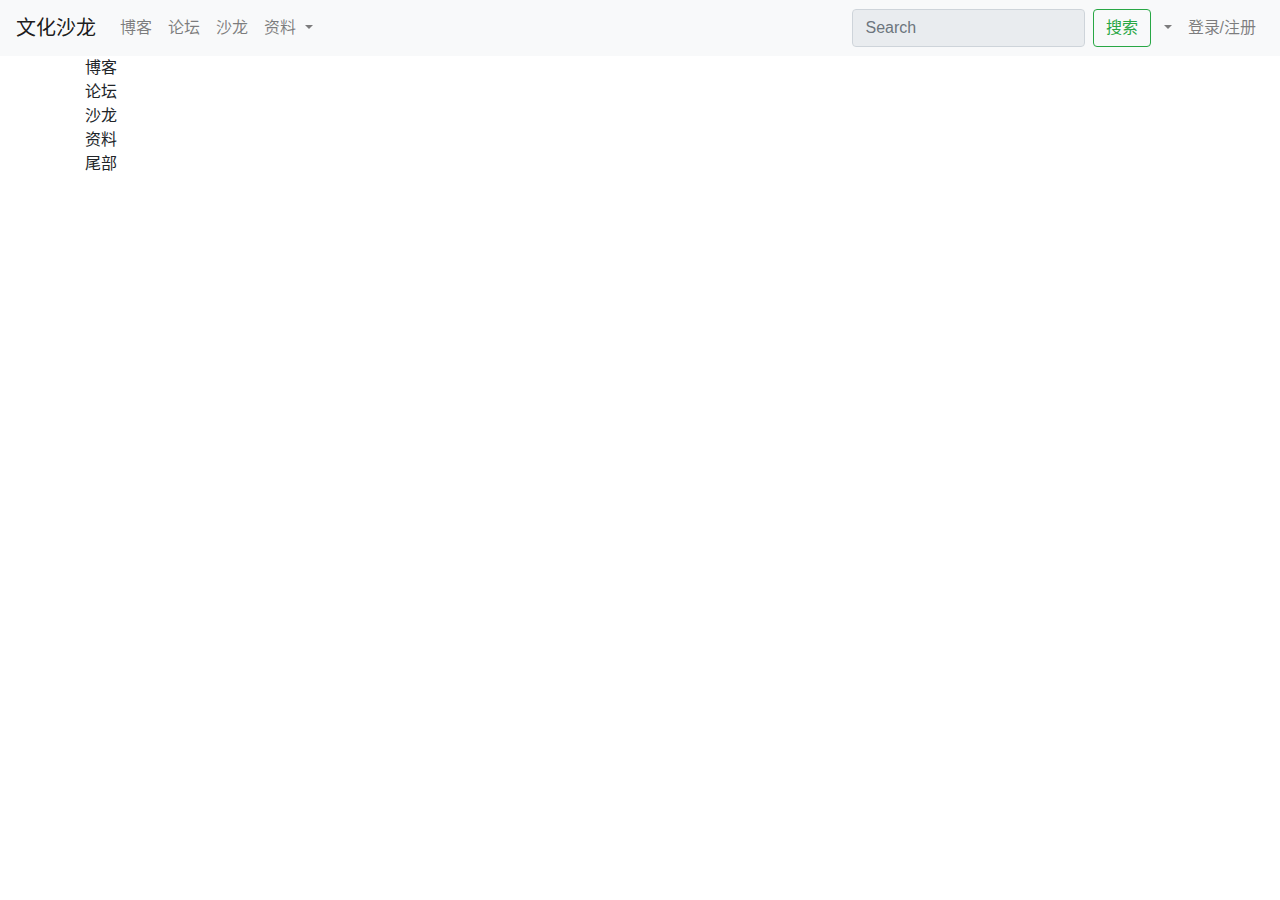
==== src/main/resources/templates/index.html @ 8df4c5cd "add check cookies" ====
<!DOCTYPE HTML>
<html xmlns:th="http://www.thymeleaf.org" lang="zh-cn">
<head>
    <title>沙龙社区</title>
    <meta charset="utf-8">
    <meta name="viewport" content="width=device-width, initial-scale=1, shrink-to-fit=no">

    <!--  引入自定义样式  -->
    <link rel="stylesheet" href="../css/index.css">

    <!--  引入zico图标样式  -->
    <!--    <link rel="stylesheet" href="../static/css/zico.min.css">-->

    <!--  部署bootstrap  -->
    <link rel="stylesheet" href="https://stackpath.bootstrapcdn.com/bootstrap/4.3.1/css/bootstrap.min.css"
          integrity="sha384-ggOyR0iXCbMQv3Xipma34MD+dH/1fQ784/j6cY/iJTQUOhcWr7x9JvoRxT2MZw1T" crossorigin="anonymous">
    <script src="https://code.jquery.com/jquery-3.3.1.slim.min.js"
            integrity="sha384-q8i/X+965DzO0rT7abK41JStQIAqVgRVzpbzo5smXKp4YfRvH+8abtTE1Pi6jizo"
            crossorigin="anonymous"></script>
    <script src="https://cdnjs.cloudflare.com/ajax/libs/popper.js/1.14.7/umd/popper.min.js"
            integrity="sha384-UO2eT0CpHqdSJQ6hJty5KVphtPhzWj9WO1clHTMGa3JDZwrnQq4sF86dIHNDz0W1"
            crossorigin="anonymous"></script>
    <script src="https://stackpath.bootstrapcdn.com/bootstrap/4.3.1/js/bootstrap.min.js"
            integrity="sha384-JjSmVgyd0p3pXB1rRibZUAYoIIy6OrQ6VrjIEaFf/nJGzIxFDsf4x0xIM+B07jRM"
            crossorigin="anonymous"></script>

</head>
<body>
<!------------------------------------------头部begin------------------------------------------>
<header id="index_header">
    <!--------------------------------导航-------------------------------->
    <nav class="navbar navbar-expand-lg navbar-light bg-light">
        <a class="navbar-brand" href="#">文化沙龙</a>
        <button class="navbar-toggler" type="button" data-toggle="collapse" data-target="#navbarSupportedContent"
                aria-controls="navbarSupportedContent" aria-expanded="false" aria-label="Toggle navigation">
            <span class="navbar-toggler-icon"></span>
        </button>

        <div class="collapse navbar-collapse" id="navbarSupportedContent">
            <ul class="navbar-nav mr-auto">
                <li class="nav-item">
                    <a class="nav-link" href="#">博客<span class="sr-only">(current)</span></a>
                </li>
                <li class="nav-item">
                    <a class="nav-link" href="#">论坛</a>
                </li>
                <li class="nav-item">
                    <a class="nav-link" href="#">沙龙</a>
                </li>
                <li class="nav-item dropdown">
                    <a class="nav-link dropdown-toggle" href="#" id="navbarDropdown" role="button"
                       data-toggle="dropdown" aria-haspopup="true" aria-expanded="false">
                        资料
                    </a>
                    <div class="dropdown-menu" aria-labelledby="navbarDropdown">
                        <a class="dropdown-item" href="#">书籍</a>
                        <a class="dropdown-item" href="#">影视</a>
                    </div>
                </li>
            </ul>
            <form class="form-inline my-2 my-lg-0">
                <input class="form-control mr-sm-2" type="search" placeholder="Search" aria-label="Search" readonly
                       style="cursor:pointer">
                <button class="btn btn-outline-success my-2 my-sm-0" type="submit">搜索</button>
            </form>
            <ul class="navbar-nav justify-content-end">
                <li class="nav-item dropdown" th:if="${session.user!=null}">
                    <a class="nav-link dropdown-toggle" href="#" id="navbarDropdown" role="button"
                       data-toggle="dropdown" aria-haspopup="true" aria-expanded="false" th:text="${session.user.getName()}">
                    </a>
                    <div class="dropdown-menu" aria-labelledby="navbarDropdown">
                        <a class="dropdown-item" href="#">消息中心</a>
                        <a class="dropdown-item" href="#">个人资料</a>
                        <div class="dropdown-divider"></div>
                        <a class="dropdown-item" href="#">退出登录</a>
                    </div>
                </li>
                <li class="nav-item" th:if="${session.user==null}">
                    <a class="nav-link"
                       href="https://github.com/login/oauth/authorize?client_id=20e76e5214c79bc4a3aa&redirect_uri=http://localhost:8887/login&scope=use&state=1r">
                        登录/注册
                    </a>
                </li>
            </ul>
        </div>
    </nav>

</header>
<!------------------------------------------头部end------------------------------------------>

<div class="container">
    <!------------------------------------------博客begin------------------------------------------>
    <section id="index_blog">博客</section>
    <!------------------------------------------博客end------------------------------------------>


    <!------------------------------------------论坛begin------------------------------------------>
    <section id="index_bbs">论坛</section>
    <!------------------------------------------论坛end------------------------------------------>


    <!------------------------------------------沙龙begin------------------------------------------>
    <section id="index_salon">沙龙</section>
    <!------------------------------------------沙龙end------------------------------------------>


    <!------------------------------------------资料begin------------------------------------------>
    <section id="index_material">资料</section>
    <!------------------------------------------资料end------------------------------------------>


    <!------------------------------------------尾部begin------------------------------------------>
    <footer id="index_footer">尾部</footer>
    <!------------------------------------------尾部end------------------------------------------>
</div>
</body>
</html>
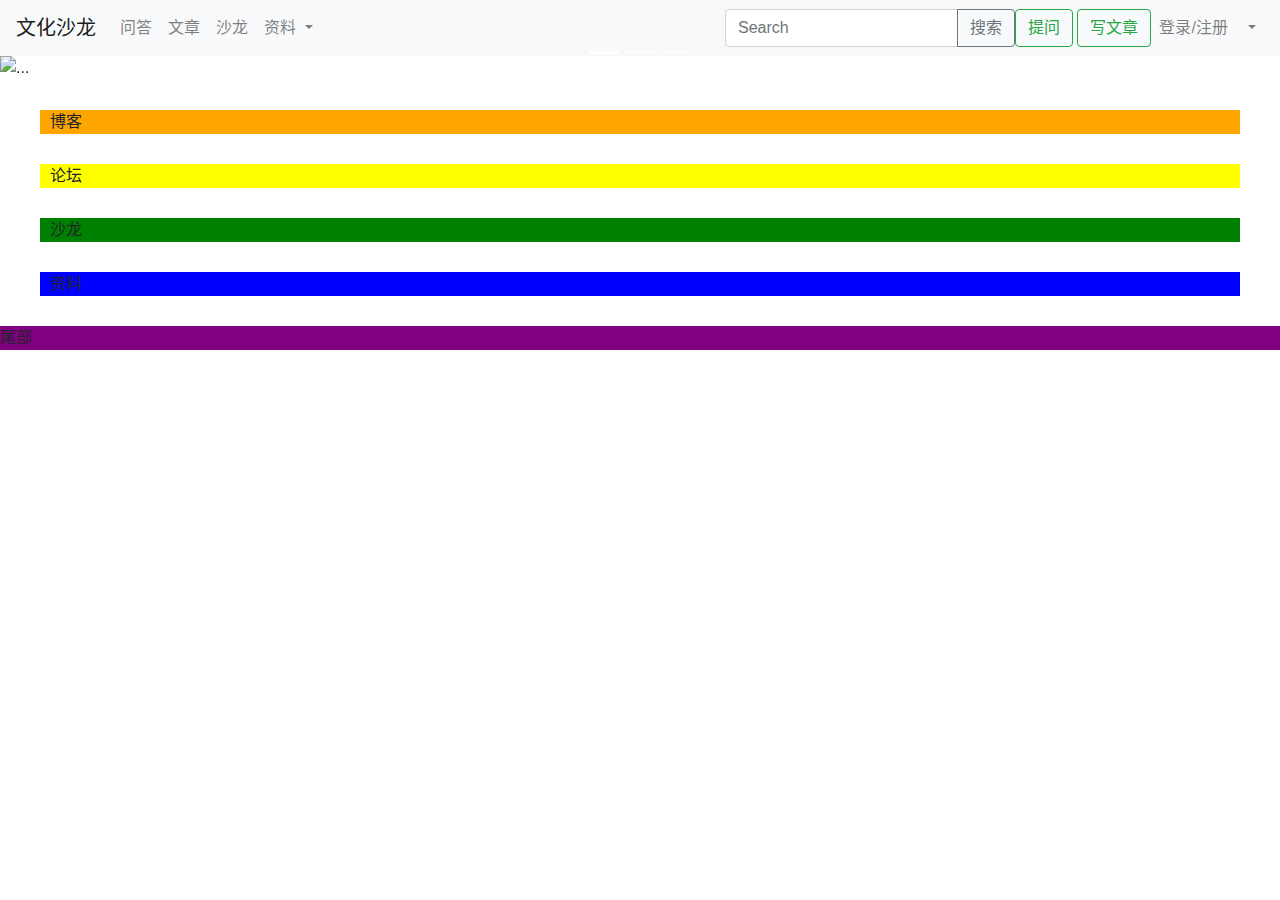
==== commit 5b5a1137: "add questionPublication model" ====
--- a/src/main/resources/templates/index.html
+++ b/src/main/resources/templates/index.html
@@ -6,7 +6,8 @@
     <meta name="viewport" content="width=device-width, initial-scale=1, shrink-to-fit=no">
 
     <!--  引入自定义样式  -->
-    <link rel="stylesheet" href="../css/index.css">
+    <link rel="stylesheet" href="../static/css/community.css" th:href="@{/css/community.css}">
+    <link rel="stylesheet" href="../static/css/bootstrap.min.css" th:href="@{/css/bootstrap.min.css}">
 
     <!--  引入zico图标样式  -->
     <!--    <link rel="stylesheet" href="../static/css/zico.min.css">-->
@@ -27,7 +28,7 @@
 </head>
 <body>
 <!------------------------------------------头部begin------------------------------------------>
-<header id="index_header">
+<header id="all_header">
     <!--------------------------------导航-------------------------------->
     <nav class="navbar navbar-expand-lg navbar-light bg-light">
         <a class="navbar-brand" href="#">文化沙龙</a>
@@ -39,16 +40,16 @@
         <div class="collapse navbar-collapse" id="navbarSupportedContent">
             <ul class="navbar-nav mr-auto">
                 <li class="nav-item">
-                    <a class="nav-link" href="#">博客<span class="sr-only">(current)</span></a>
+                    <a class="nav-link" href="#">问答<span class="sr-only">(current)</span></a>
                 </li>
                 <li class="nav-item">
-                    <a class="nav-link" href="#">论坛</a>
+                    <a class="nav-link" href="#">文章</a>
                 </li>
                 <li class="nav-item">
                     <a class="nav-link" href="#">沙龙</a>
                 </li>
                 <li class="nav-item dropdown">
-                    <a class="nav-link dropdown-toggle" href="#" id="navbarDropdown" role="button"
+                    <a class="nav-link dropdown-toggle" href="#" id="navbarDropdown1" role="button"
                        data-toggle="dropdown" aria-haspopup="true" aria-expanded="false">
                         资料
                     </a>
@@ -58,60 +59,207 @@
                     </div>
                 </li>
             </ul>
-            <form class="form-inline my-2 my-lg-0">
-                <input class="form-control mr-sm-2" type="search" placeholder="Search" aria-label="Search" readonly
-                       style="cursor:pointer">
-                <button class="btn btn-outline-success my-2 my-sm-0" type="submit">搜索</button>
-            </form>
-            <ul class="navbar-nav justify-content-end">
-                <li class="nav-item dropdown" th:if="${session.user!=null}">
-                    <a class="nav-link dropdown-toggle" href="#" id="navbarDropdown" role="button"
-                       data-toggle="dropdown" aria-haspopup="true" aria-expanded="false" th:text="${session.user.getName()}">
-                    </a>
-                    <div class="dropdown-menu" aria-labelledby="navbarDropdown">
-                        <a class="dropdown-item" href="#">消息中心</a>
-                        <a class="dropdown-item" href="#">个人资料</a>
-                        <div class="dropdown-divider"></div>
-                        <a class="dropdown-item" href="#">退出登录</a>
-                    </div>
-                </li>
-                <li class="nav-item" th:if="${session.user==null}">
-                    <a class="nav-link"
-                       href="https://github.com/login/oauth/authorize?client_id=20e76e5214c79bc4a3aa&redirect_uri=http://localhost:8887/login&scope=use&state=1r">
-                        登录/注册
-                    </a>
-                </li>
-            </ul>
-        </div>
+        </div>
+        <ul class="navbar-nav">
+            <li class="nav-item">
+                <div class="input-group">
+                    <input type="text" class="form-control" placeholder="Search"
+                           aria-label="Search" aria-describedby="basic-addon2">
+                    <div class="input-group-append">
+                        <button class="btn btn-outline-secondary" type="submit">搜索</button>
+                    </div>
+                </div>
+            </li>
+        </ul>
+        <ul class="navbar-nav">
+            <li class="nav-item" th:if="${session.user!=null}">
+                <!----------------------- “提问”按钮 ----------------------->
+                <button type="button" class="btn btn-outline-success my-2 my-sm-0" data-toggle="modal"
+                        data-target="#exampleModal">
+                    提问
+                </button>
+                <!----------------------- “写文章”按钮 ----------------------->
+                <button class="btn btn-outline-success my-2 my-sm-0" type="submit">写文章</button>
+            </li>
+        </ul>
+
+        <!----------------------- “提问”模态 ----------------------->
+        <div class="modal fade" id="exampleModal" tabindex="-1" role="dialog" aria-labelledby="exampleModalLabel"
+             aria-hidden="true" data-backdrop="static" data-keyboard="false">
+            <div class="modal-dialog modal-dialog-centered modal-lg " role="document">
+                <div class="modal-content">
+                    <div class="modal-header">
+                        <h5 class="modal-title" id="exampleModalLabel">提问</h5>
+                        <button type="button" class="close" data-dismiss="modal" aria-label="Close">
+                            <span aria-hidden="true">&times;</span>
+                        </button>
+                    </div>
+                    <div class="modal-body">
+                        <form action="/index" method="post">
+                            <div class="form-group">
+                                <input type="text" class="form-control" id="title" name="title"
+                                       placeholder="问题标题,一句话描述问题">
+                            </div>
+                            <div class="form-group">
+                                <input type="text" class="form-control" id="tag" name="tag"
+                                       placeholder="输入标签，以，号分隔">
+                            </div>
+                            <div class="form-group">
+                                <label for="description">问题描述:</label>
+                                <textarea name="description" id="description" class="form-control" cols="30"
+                                          rows="10"></textarea>
+                            </div>
+                            <div class="form-group alert alert-danger col-lg-12 col-md-12 col-sm-12 col-xs-12"
+                                 th:if="${error1 != null}"
+                                 th:text="${error1}">
+                            </div>
+                            <div class="form-group ">
+                                <button type="submit"
+                                        class="btn btn-success btn-publish col-lg-12 col-md-12 col-sm-12 col-xs-12">提交问题
+                                </button>
+                            </div>
+                        </form>
+                    </div>
+                </div>
+            </div>
+        </div>
+
+        <!----------------------- 登录/用户按钮 ----------------------->
+        <ul class="navbar-nav justify-content-end">
+            <li class="nav-item" th:if="${session.user==null}">
+                <a class="nav-link" data-toggle="modal" data-target="#loginModal">
+                    登录/注册
+                </a>
+                <!-- Modal -->
+                <div class="modal fade" id="loginModal" tabindex="-1" role="dialog"
+                     aria-labelledby="exampleModalCenterTitle" aria-hidden="true">
+                    <div class="modal-dialog modal-dialog-centered" role="document">
+                        <div class="modal-content">
+                            <form action="/index" method="post">
+                                <div class="modal-header form-group">
+                                    <h5 class="modal-title" id="exampleModalCenterTitle">登录/注册</h5>
+                                    <button type="button" class="close" data-dismiss="modal" aria-label="Close">
+                                        <span aria-hidden="true">&times;</span>
+                                    </button>
+                                </div>
+                                <div class="modal-body form-group">
+                                    <div class="input-group mb-3">
+                                        <div class="input-group-prepend">
+                                            <span class="input-group-text" id="basic-addon1">账号</span>
+                                        </div>
+                                        <input type="text" class="form-control" placeholder="输入您的账号"
+                                               aria-label="Username" aria-describedby="basic-addon1">
+                                    </div>
+                                    <div class="input-group mb-3">
+                                        <div class="input-group-prepend">
+                                            <span class="input-group-text" id="basic-addon1">密码</span>
+                                        </div>
+                                        <input type="text" class="form-control" placeholder="输入您的密码"
+                                               aria-label="Password" aria-describedby="basic-addon1">
+                                    </div>
+                                </div>
+                                <div class="modal-footer form-group">
+                                    <div class="form-group alert alert-danger col-lg-7 col-md-7 col-sm-7 col-xs-7"
+                                         th:text="${error2}"
+                                         th:if="${error2 != null}">
+                                    </div>
+                                    <a href="https://github.com/login/oauth/authorize?client_id=20e76e5214c79bc4a3aa&redirect_uri=http://localhost:8887/login&scope=use&state=1r">
+                                        <button type="button" class="btn btn-primary">
+                                            登录
+                                        </button>
+                                    </a>
+                                    <a href="">
+                                        <button type="button" class="btn btn-secondary">注册</button>
+                                    </a>
+                                </div>
+                            </form>
+                        </div>
+                    </div>
+                </div>
+            </li>
+            <li class="nav-item dropdown" th:if="${session.user!=null}">
+                <a class="nav-link dropdown-toggle" href="#" id="navbarDropdown2" role="button"
+                   data-toggle="dropdown" aria-haspopup="true" aria-expanded="false"
+                   th:text="${session.user.getName()}">
+                </a>
+                <div class="dropdown-menu" aria-labelledby="navbarDropdown">
+                    <a class="dropdown-item" href="#">消息中心</a>
+                    <a class="dropdown-item" href="#">个人资料</a>
+                    <div class="dropdown-divider"></div>
+                    <a class="dropdown-item" href="#">退出登录</a>
+                </div>
+            </li>
+        </ul>
     </nav>
-
 </header>
+<!----------------------------------热榜轮播---------------------------------->
+<div id="carouselExampleCaptions" class="carousel slide" data-ride="carousel">
+    <ol class="carousel-indicators">
+        <li data-target="#carouselExampleCaptions" data-slide-to="0" class="active"></li>
+        <li data-target="#carouselExampleCaptions" data-slide-to="1"></li>
+        <li data-target="#carouselExampleCaptions" data-slide-to="2"></li>
+    </ol>
+    <div class="carousel-inner">
+        <div class="carousel-item active">
+            <img src="/image/论坛.jpg" class="d-block w-100" alt="...">
+            <div class="carousel-caption d-none d-md-block">
+                <h5>First slide label</h5>
+                <p>Nulla vitae elit libero, a pharetra augue mollis interdum.</p>
+            </div>
+        </div>
+        <div class="carousel-item">
+            <img src="/image/论坛.jpg" class="d-block w-100" alt="...">
+            <div class="carousel-caption d-none d-md-block">
+                <h5>Second slide label</h5>
+                <p>Lorem ipsum dolor sit amet, consectetur adipiscing elit.</p>
+            </div>
+        </div>
+        <div class="carousel-item">
+
+            <img src="/image/论坛.jpg" class="d-block w-100" alt="...">
+            <div class="carousel-caption d-none d-md-block">
+                <h5>Third slide label</h5>
+                <p>Praesent commodo cursus magna, vel scelerisque nisl consectetur.</p>
+            </div>
+        </div>
+    </div>
+    <a class="carousel-control-prev" href="#carouselExampleCaptions" role="button" data-slide="prev">
+        <span class="carousel-control-prev-icon" aria-hidden="true"></span>
+        <span class="sr-only">Previous</span>
+    </a>
+    <a class="carousel-control-next" href="#carouselExampleCaptions" role="button" data-slide="next">
+        <span class="carousel-control-next-icon" aria-hidden="true"></span>
+        <span class="sr-only">Next</span>
+    </a>
+</div>
 <!------------------------------------------头部end------------------------------------------>
 
-<div class="container">
+
+<!-------------------------------------------主体begin------------------------------------------>
+
+<div class="container-fluid">
     <!------------------------------------------博客begin------------------------------------------>
-    <section id="index_blog">博客</section>
+    <section id="index_blog" class="main">博客</section>
     <!------------------------------------------博客end------------------------------------------>
 
-
     <!------------------------------------------论坛begin------------------------------------------>
-    <section id="index_bbs">论坛</section>
+    <section id="index_bbs" class="main">论坛</section>
     <!------------------------------------------论坛end------------------------------------------>
 
 
     <!------------------------------------------沙龙begin------------------------------------------>
-    <section id="index_salon">沙龙</section>
+    <section id="index_salon" class="main">沙龙</section>
     <!------------------------------------------沙龙end------------------------------------------>
 
 
     <!------------------------------------------资料begin------------------------------------------>
-    <section id="index_material">资料</section>
+    <section id="index_material" class="main">资料</section>
     <!------------------------------------------资料end------------------------------------------>
-
-
-    <!------------------------------------------尾部begin------------------------------------------>
-    <footer id="index_footer">尾部</footer>
-    <!------------------------------------------尾部end------------------------------------------>
 </div>
+<!------------------------------------------主体end------------------------------------------>
+
+<!------------------------------------------尾部begin------------------------------------------>
+<footer id="all_footer">尾部</footer>
+<!------------------------------------------尾部end------------------------------------------>
 </body>
 </html>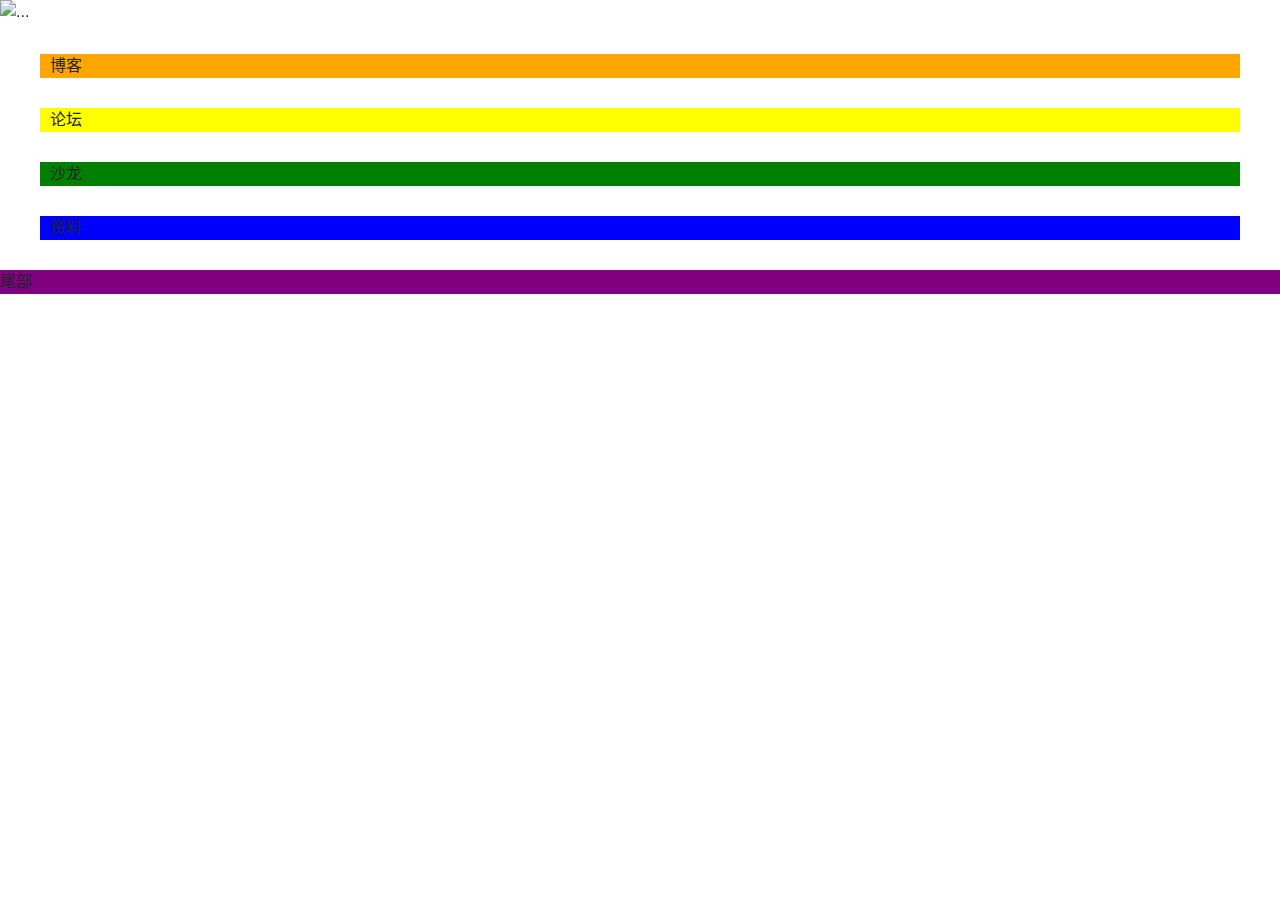
==== commit d3ff5eb3: "add navigation fragment" ====
--- a/src/main/resources/templates/index.html
+++ b/src/main/resources/templates/index.html
@@ -7,12 +7,14 @@
 
     <!--  引入自定义样式  -->
     <link rel="stylesheet" href="../static/css/community.css" th:href="@{/css/community.css}">
-    <link rel="stylesheet" href="../static/css/bootstrap.min.css" th:href="@{/css/bootstrap.min.css}">
 
     <!--  引入zico图标样式  -->
     <!--    <link rel="stylesheet" href="../static/css/zico.min.css">-->
 
     <!--  部署bootstrap  -->
+    <!--    <link rel="stylesheet" href="../static/css/bootstrap.min.css" th:href="@{/css/bootstrap.min.css}">-->
+    <!--    <script src="../static/js/jquery-3.4.1.min.js" th:src="@{/js/jquery-3.4.1.min.js}"></script>-->
+    <!--    <script src="../static/js/bootstrap.min.js" th:src="@{js/bootstrap.min.js}"></script>-->
     <link rel="stylesheet" href="https://stackpath.bootstrapcdn.com/bootstrap/4.3.1/css/bootstrap.min.css"
           integrity="sha384-ggOyR0iXCbMQv3Xipma34MD+dH/1fQ784/j6cY/iJTQUOhcWr7x9JvoRxT2MZw1T" crossorigin="anonymous">
     <script src="https://code.jquery.com/jquery-3.3.1.slim.min.js"
@@ -28,170 +30,8 @@
 </head>
 <body>
 <!------------------------------------------头部begin------------------------------------------>
-<header id="all_header">
-    <!--------------------------------导航-------------------------------->
-    <nav class="navbar navbar-expand-lg navbar-light bg-light">
-        <a class="navbar-brand" href="#">文化沙龙</a>
-        <button class="navbar-toggler" type="button" data-toggle="collapse" data-target="#navbarSupportedContent"
-                aria-controls="navbarSupportedContent" aria-expanded="false" aria-label="Toggle navigation">
-            <span class="navbar-toggler-icon"></span>
-        </button>
-
-        <div class="collapse navbar-collapse" id="navbarSupportedContent">
-            <ul class="navbar-nav mr-auto">
-                <li class="nav-item">
-                    <a class="nav-link" href="#">问答<span class="sr-only">(current)</span></a>
-                </li>
-                <li class="nav-item">
-                    <a class="nav-link" href="#">文章</a>
-                </li>
-                <li class="nav-item">
-                    <a class="nav-link" href="#">沙龙</a>
-                </li>
-                <li class="nav-item dropdown">
-                    <a class="nav-link dropdown-toggle" href="#" id="navbarDropdown1" role="button"
-                       data-toggle="dropdown" aria-haspopup="true" aria-expanded="false">
-                        资料
-                    </a>
-                    <div class="dropdown-menu" aria-labelledby="navbarDropdown">
-                        <a class="dropdown-item" href="#">书籍</a>
-                        <a class="dropdown-item" href="#">影视</a>
-                    </div>
-                </li>
-            </ul>
-        </div>
-        <ul class="navbar-nav">
-            <li class="nav-item">
-                <div class="input-group">
-                    <input type="text" class="form-control" placeholder="Search"
-                           aria-label="Search" aria-describedby="basic-addon2">
-                    <div class="input-group-append">
-                        <button class="btn btn-outline-secondary" type="submit">搜索</button>
-                    </div>
-                </div>
-            </li>
-        </ul>
-        <ul class="navbar-nav">
-            <li class="nav-item" th:if="${session.user!=null}">
-                <!----------------------- “提问”按钮 ----------------------->
-                <button type="button" class="btn btn-outline-success my-2 my-sm-0" data-toggle="modal"
-                        data-target="#exampleModal">
-                    提问
-                </button>
-                <!----------------------- “写文章”按钮 ----------------------->
-                <button class="btn btn-outline-success my-2 my-sm-0" type="submit">写文章</button>
-            </li>
-        </ul>
-
-        <!----------------------- “提问”模态 ----------------------->
-        <div class="modal fade" id="exampleModal" tabindex="-1" role="dialog" aria-labelledby="exampleModalLabel"
-             aria-hidden="true" data-backdrop="static" data-keyboard="false">
-            <div class="modal-dialog modal-dialog-centered modal-lg " role="document">
-                <div class="modal-content">
-                    <div class="modal-header">
-                        <h5 class="modal-title" id="exampleModalLabel">提问</h5>
-                        <button type="button" class="close" data-dismiss="modal" aria-label="Close">
-                            <span aria-hidden="true">&times;</span>
-                        </button>
-                    </div>
-                    <div class="modal-body">
-                        <form action="/index" method="post">
-                            <div class="form-group">
-                                <input type="text" class="form-control" id="title" name="title"
-                                       placeholder="问题标题,一句话描述问题">
-                            </div>
-                            <div class="form-group">
-                                <input type="text" class="form-control" id="tag" name="tag"
-                                       placeholder="输入标签，以，号分隔">
-                            </div>
-                            <div class="form-group">
-                                <label for="description">问题描述:</label>
-                                <textarea name="description" id="description" class="form-control" cols="30"
-                                          rows="10"></textarea>
-                            </div>
-                            <div class="form-group alert alert-danger col-lg-12 col-md-12 col-sm-12 col-xs-12"
-                                 th:if="${error1 != null}"
-                                 th:text="${error1}">
-                            </div>
-                            <div class="form-group ">
-                                <button type="submit"
-                                        class="btn btn-success btn-publish col-lg-12 col-md-12 col-sm-12 col-xs-12">提交问题
-                                </button>
-                            </div>
-                        </form>
-                    </div>
-                </div>
-            </div>
-        </div>
-
-        <!----------------------- 登录/用户按钮 ----------------------->
-        <ul class="navbar-nav justify-content-end">
-            <li class="nav-item" th:if="${session.user==null}">
-                <a class="nav-link" data-toggle="modal" data-target="#loginModal">
-                    登录/注册
-                </a>
-                <!-- Modal -->
-                <div class="modal fade" id="loginModal" tabindex="-1" role="dialog"
-                     aria-labelledby="exampleModalCenterTitle" aria-hidden="true">
-                    <div class="modal-dialog modal-dialog-centered" role="document">
-                        <div class="modal-content">
-                            <form action="/index" method="post">
-                                <div class="modal-header form-group">
-                                    <h5 class="modal-title" id="exampleModalCenterTitle">登录/注册</h5>
-                                    <button type="button" class="close" data-dismiss="modal" aria-label="Close">
-                                        <span aria-hidden="true">&times;</span>
-                                    </button>
-                                </div>
-                                <div class="modal-body form-group">
-                                    <div class="input-group mb-3">
-                                        <div class="input-group-prepend">
-                                            <span class="input-group-text" id="basic-addon1">账号</span>
-                                        </div>
-                                        <input type="text" class="form-control" placeholder="输入您的账号"
-                                               aria-label="Username" aria-describedby="basic-addon1">
-                                    </div>
-                                    <div class="input-group mb-3">
-                                        <div class="input-group-prepend">
-                                            <span class="input-group-text" id="basic-addon1">密码</span>
-                                        </div>
-                                        <input type="text" class="form-control" placeholder="输入您的密码"
-                                               aria-label="Password" aria-describedby="basic-addon1">
-                                    </div>
-                                </div>
-                                <div class="modal-footer form-group">
-                                    <div class="form-group alert alert-danger col-lg-7 col-md-7 col-sm-7 col-xs-7"
-                                         th:text="${error2}"
-                                         th:if="${error2 != null}">
-                                    </div>
-                                    <a href="https://github.com/login/oauth/authorize?client_id=20e76e5214c79bc4a3aa&redirect_uri=http://localhost:8887/login&scope=use&state=1r">
-                                        <button type="button" class="btn btn-primary">
-                                            登录
-                                        </button>
-                                    </a>
-                                    <a href="">
-                                        <button type="button" class="btn btn-secondary">注册</button>
-                                    </a>
-                                </div>
-                            </form>
-                        </div>
-                    </div>
-                </div>
-            </li>
-            <li class="nav-item dropdown" th:if="${session.user!=null}">
-                <a class="nav-link dropdown-toggle" href="#" id="navbarDropdown2" role="button"
-                   data-toggle="dropdown" aria-haspopup="true" aria-expanded="false"
-                   th:text="${session.user.getName()}">
-                </a>
-                <div class="dropdown-menu" aria-labelledby="navbarDropdown">
-                    <a class="dropdown-item" href="#">消息中心</a>
-                    <a class="dropdown-item" href="#">个人资料</a>
-                    <div class="dropdown-divider"></div>
-                    <a class="dropdown-item" href="#">退出登录</a>
-                </div>
-            </li>
-        </ul>
-    </nav>
-</header>
+<!--------------------------------导航-------------------------------->
+<div th:insert="~{navigation :: nav}"></div>
 <!----------------------------------热榜轮播---------------------------------->
 <div id="carouselExampleCaptions" class="carousel slide" data-ride="carousel">
     <ol class="carousel-indicators">
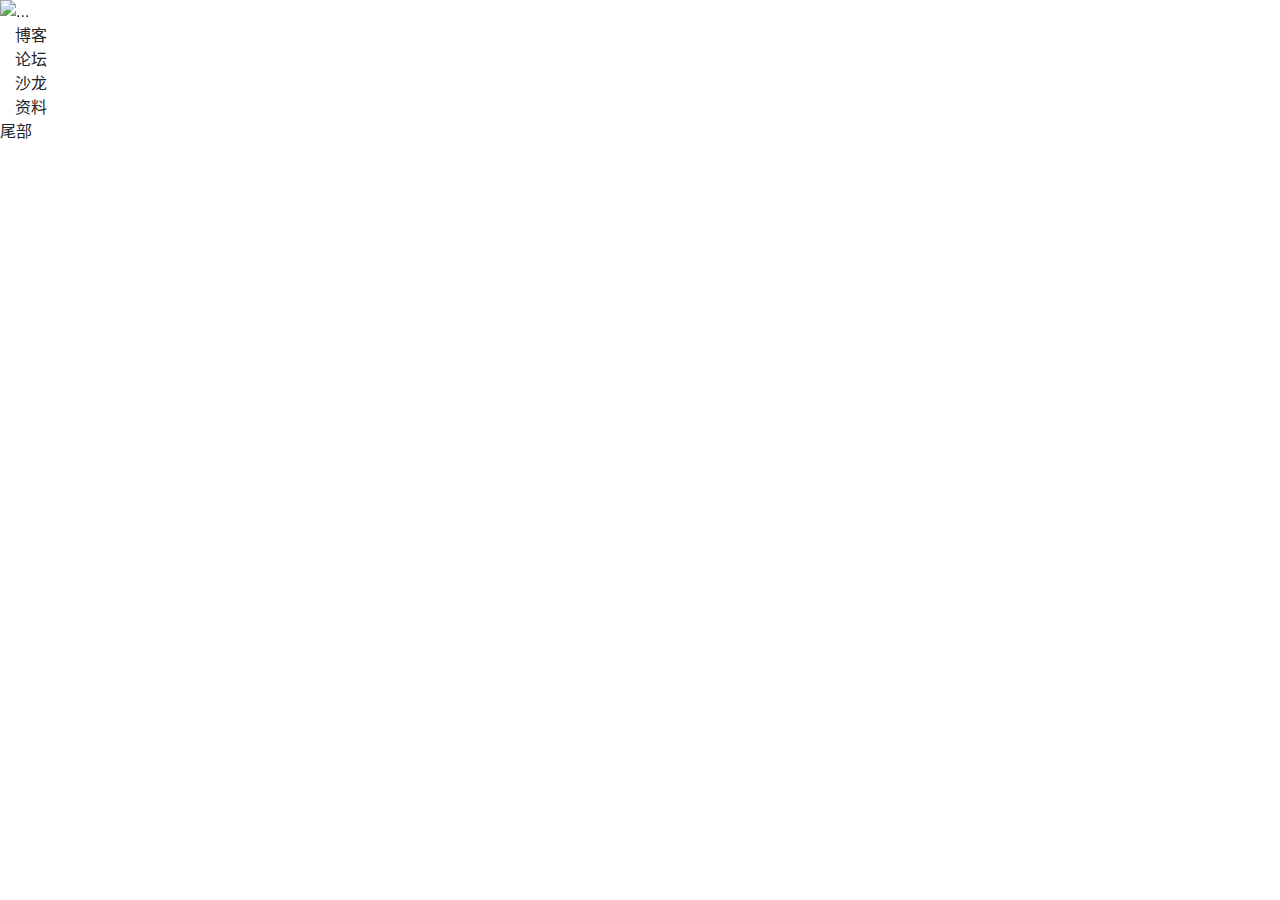
==== commit dc864dca: "profile page, question page,interceptor" ====
--- a/src/main/resources/templates/index.html
+++ b/src/main/resources/templates/index.html
@@ -6,10 +6,10 @@
     <meta name="viewport" content="width=device-width, initial-scale=1, shrink-to-fit=no">
 
     <!--  引入自定义样式  -->
-    <link rel="stylesheet" href="../static/css/community.css" th:href="@{/css/community.css}">
+    <link rel="stylesheet" th:href="@{/css/community.css}">
 
     <!--  引入zico图标样式  -->
-    <!--    <link rel="stylesheet" href="../static/css/zico.min.css">-->
+    <link rel="stylesheet" th:href="@{/css/zico.min.css}">
 
     <!--  部署bootstrap  -->
     <!--    <link rel="stylesheet" href="../static/css/bootstrap.min.css" th:href="@{/css/bootstrap.min.css}">-->
